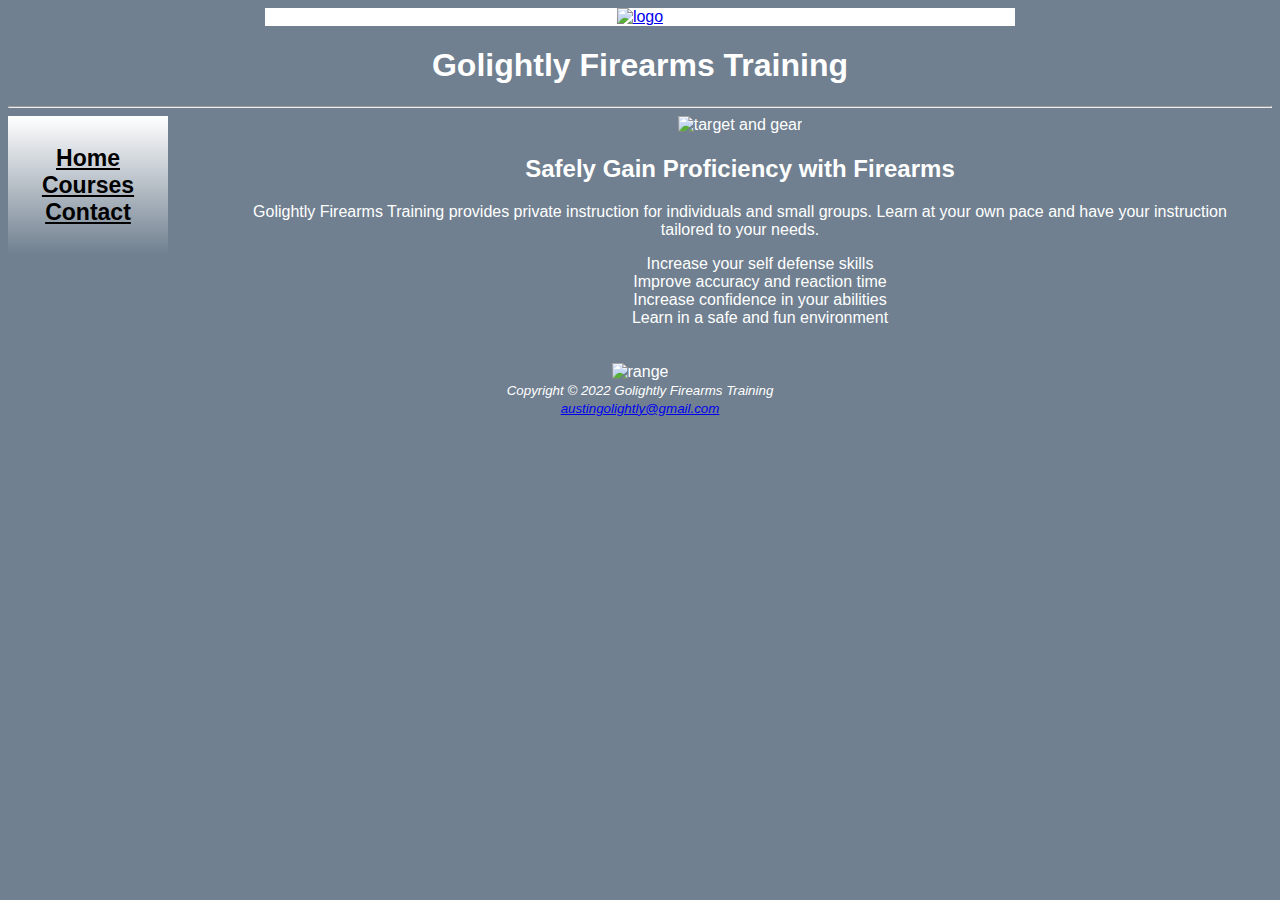
==== index.html @ 782918c6 "Add files via upload" ====
<!DOCTYPE html>
<html lang="en">
<head>
<title>Golightly Firearms Training</title>
<meta charset="utf-8">
<link href="gft.css" rel="stylesheet">
</head>
<body>
	<div id="wrapper">
	<a href="index.html">
		<img src="images/clearlogo.png"
			alt="logo"
			height="500"
			width="500">
	</a>
	</div>
	<header>
		<h1>Golightly Firearms Training</h1>
	</header>
	<hr>
	<nav>
		<ul>
			<li><a href="index.html">Home</a></li>
			<li><a href="courses.html">Courses</a></li>
			<li><a href="Contact.html">Contact</a></li>
		</ul>
	</nav>
	<div id="gear">
		<img 
			src="images/targetandgear.png"
			alt="target and gear"
			height="478"
			width="980">
	</div>
	<main>
		<h2>Safely Gain Proficiency with Firearms</h2>
		<p>
			Golightly Firearms Training provides private instruction
			for individuals and small groups. Learn at your own pace
			and have your instruction tailored to your needs. 
		</p>
		<ul>
			<li>
				Increase your self defense skills
			</li>
			<li>
				Improve accuracy and reaction time
			</li>
			<li>
				Increase confidence in your abilities
			</li>
			<li>
				Learn in a safe and fun environment
			</li>
		</ul>
		
	</main>
	<img src="images/range.png"
		alt="range"
		height="400"
		width="600">
	<footer>
		<small><i>
		Copyright &copy; 2022 Golightly Firearms Training<br>
		<a href="mailto:austingolightly@gmail.com">
			austingolightly@gmail.com
		</a>
		</i></small>
	</footer>

</body>
</html>
---- gft.css ----
* {
	box-sizing: border-box;
}
body {
	background-color: #708090;
	color: #FFFFFF;
	font-family: Arial, sans-serif;
	text-align: center;
}
#wrapper {
		width: 750px;
		margin-left: auto;
		margin-right: auto;
		background-color: #FFFFFF;
}
#gear {
		margin-left: 200px;
}
nav {
	font-weight: bold;
	font-size: 120%;
	padding: 1.5em;
	float: left;
	width: 160px;
	background-image: linear-gradient(to bottom, #FFFFFF, #708090);
	overflow: auto;
	
}
nav a {
	color: black; 
	transition: color 2s ease-in-out;
}
nav a:hover {
	color:red;
}
nav ul {

	margin: 0;
	padding-left: 0;
	font-size: 1.2em;
	list-style-type: none;
}
ul {
	list-style-type: none;
	text-align: center;
}
main {
	padding: 1px 20px 20px 30px;
	display: block;
	margin-left: 190px;
	overflow: auto;
}
table {
	background-color: black;
	color: #FFFFFF;
	border: 2px solid red;
}
td, th {
	border: 1px solid red;
}
form {
	width: 350px; 
	padding: 10px; 
	background-color: black;
	border: 2px solid red;
	display: inline-block;
}
label { 
	float: left;  
	display: block;
	width: 140px; 
	padding-right: 5px; 
	text-align: right;
}
input, textarea { 
	display: block;
	margin-bottom: 30px;  
}
input[type="submit"] { 
	margin-left: 140px; 
}
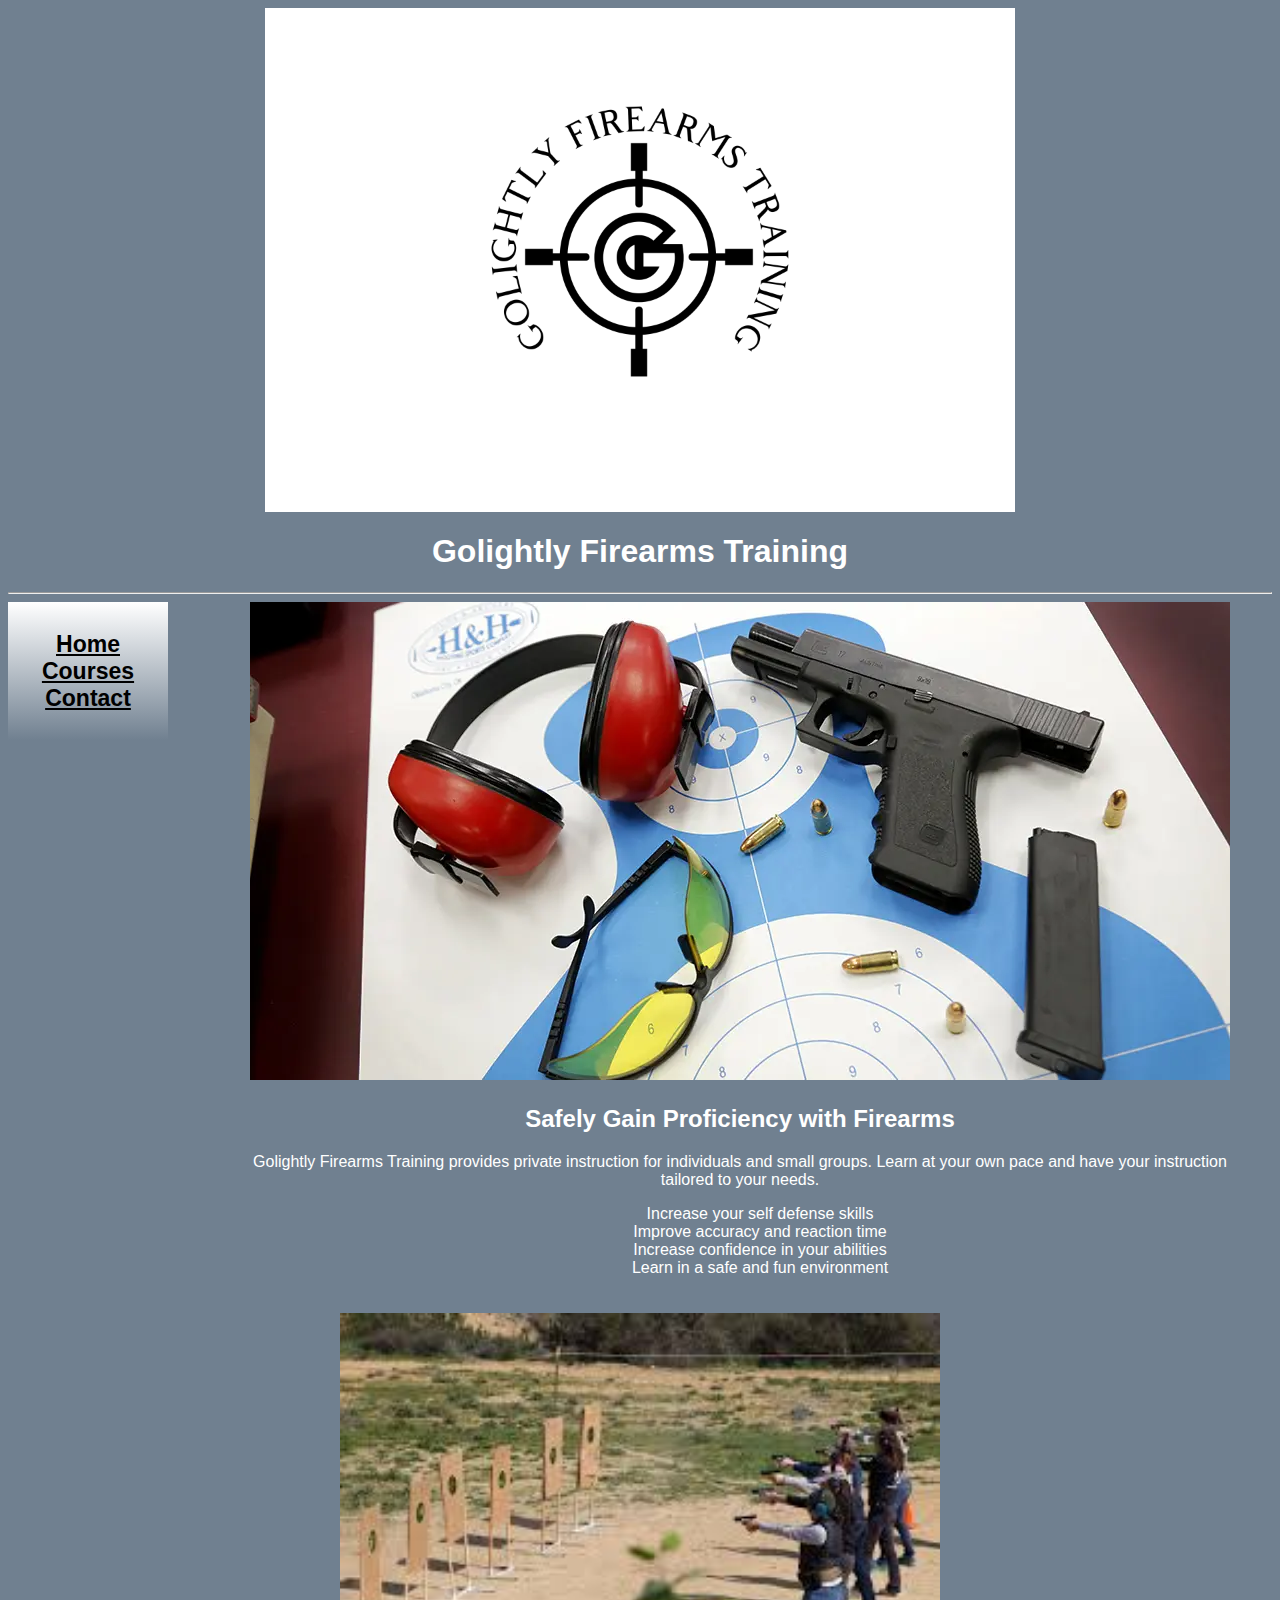
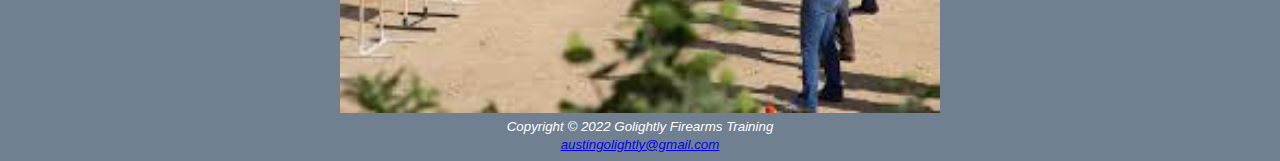
==== commit 9f3a798b: "Update index.html" ====
--- a/index.html
+++ b/index.html
@@ -8,7 +8,7 @@
 <body>
 	<div id="wrapper">
 	<a href="index.html">
-		<img src="images/clearlogo.png"
+		<img src="clearlogo.png"
 			alt="logo"
 			height="500"
 			width="500">
@@ -27,7 +27,7 @@
 	</nav>
 	<div id="gear">
 		<img 
-			src="images/targetandgear.png"
+			src="targetandgear.png"
 			alt="target and gear"
 			height="478"
 			width="980">
@@ -55,7 +55,7 @@
 		</ul>
 		
 	</main>
-	<img src="images/range.png"
+	<img src="range.png"
 		alt="range"
 		height="400"
 		width="600">
@@ -69,4 +69,4 @@
 	</footer>
 
 </body>
-</html>+</html>
